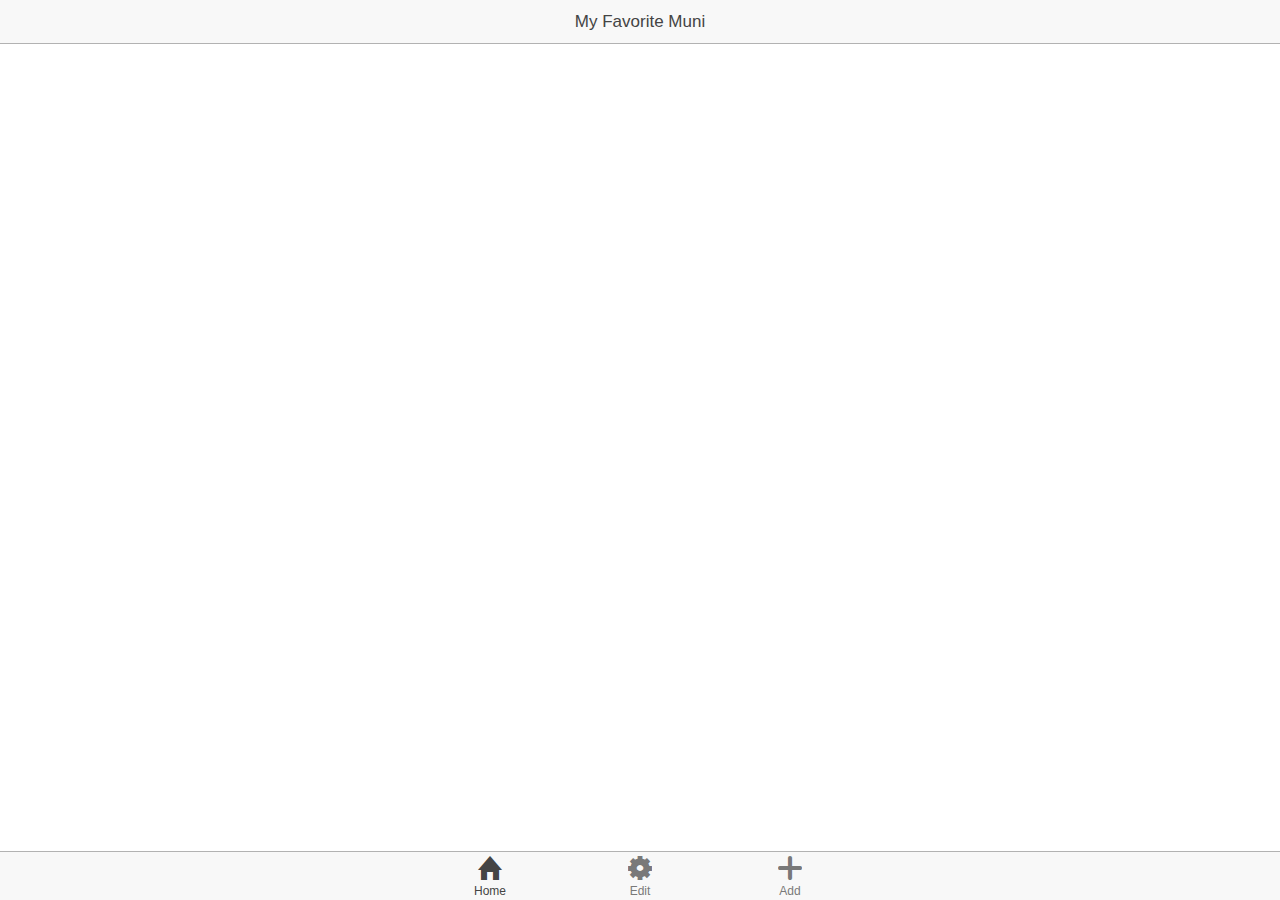
==== platforms/android/assets/www/index.html @ 35566b82 "v1" ====
<!DOCTYPE html>
<html>
  <head>
    <meta charset="utf-8">
    <meta name="viewport" content="initial-scale=1, maximum-scale=1, user-scalable=no, width=device-width">
    <title></title>

    <link href="lib/ionic/css/ionic.css" rel="stylesheet">
    <link href="css/style.css" rel="stylesheet">

    <!-- IF using Sass (run gulp sass first), then uncomment below and remove the CSS includes above
    <link href="css/ionic.app.css" rel="stylesheet">
    -->

    <!-- ionic/angularjs js -->
    <script src="lib/ionic/js/ionic.bundle.js"></script>

    <!-- cordova script (this will be a 404 during development) -->
    <script src="cordova.js"></script>

    <!-- your app's js -->
    <script src="js/app.js"></script>
    <script src="js/services/storageservice.js"></script>
    <script src="js/services/cacheservice.js"></script>
    <script src="js/services/nextmuniservice.js"></script>
    <script src="js/controllers/home.js"></script>
    <script src="js/controllers/addfav.js"></script>
    <script src="js/controllers/edit.js"></script>
  </head>
  <body ng-app="MFM" animation="slide-left-right-ios7">
    <!-- 
      The nav bar that will be updated as we navigate between views.
    -->
    <ion-nav-bar class="bar-stable nav-title-slide-ios7">
      <ion-nav-back-button class="button-icon icon ion-chevron-left">
        Back
      </ion-nav-back-button>
    </ion-nav-bar>
    <!-- 
      The views will be rendered in the <ion-nav-view> directive below
      Templates are in the /templates folder (but you could also
      have templates inline in this html file if you'd like).
    -->
    <ion-nav-view></ion-nav-view>
  </body>
</html>
---- platforms/android/assets/www/css/style.css ----
/* Empty. Add your own CSS if you like */
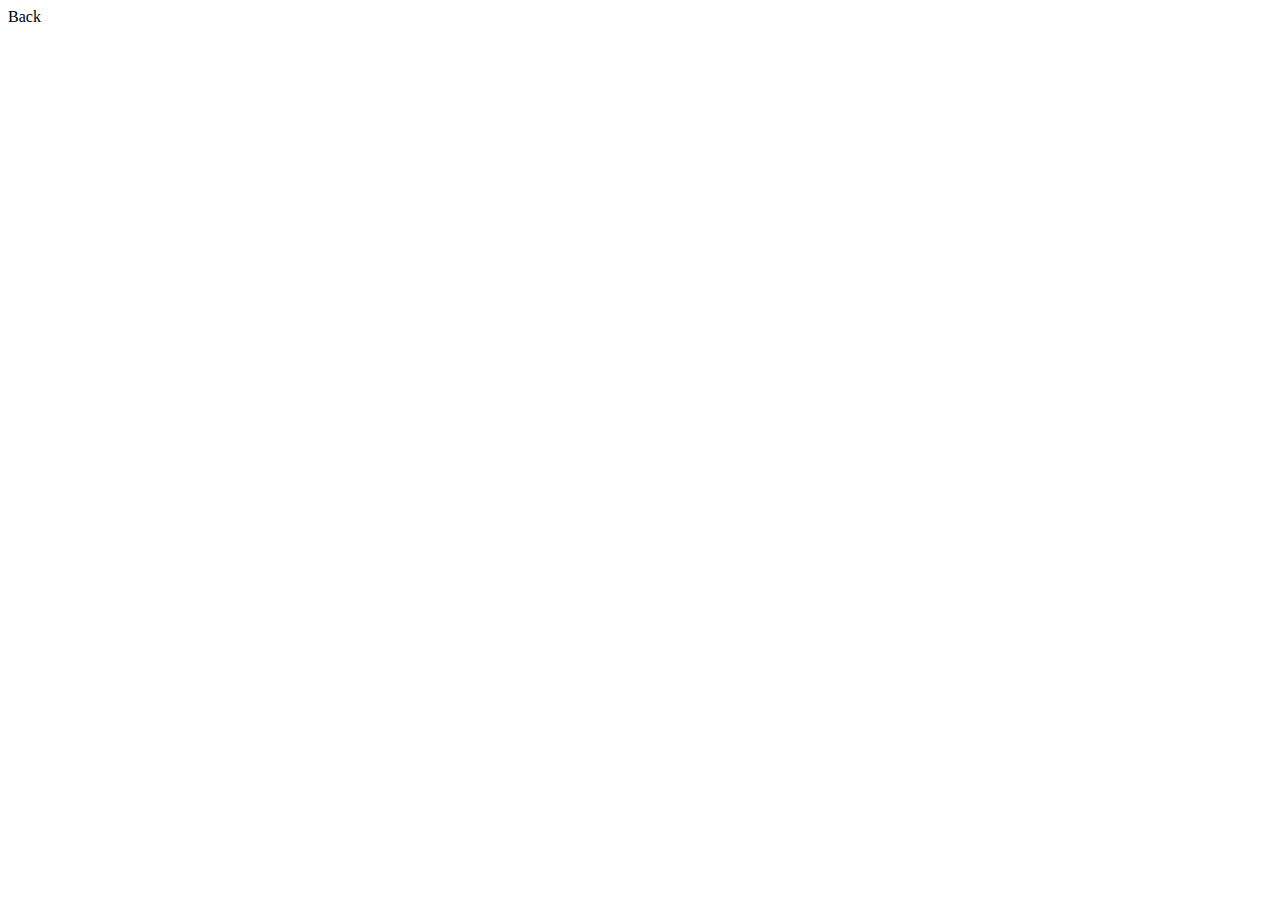
==== commit 8807d63f: "todays build" ====
--- a/platforms/android/assets/www/index.html
+++ b/platforms/android/assets/www/index.html
@@ -5,7 +5,8 @@
     <meta name="viewport" content="initial-scale=1, maximum-scale=1, user-scalable=no, width=device-width">
     <title></title>
 
-    <link href="lib/ionic/css/ionic.css" rel="stylesheet">
+    <!--<link href="lib/ionic/css/ionic.css" rel="stylesheet">-->
+    <link href="http://code.ionicframework.com/nightly/css/ionic.min.css" rel="stylesheet">
     <link href="css/style.css" rel="stylesheet">
 
     <!-- IF using Sass (run gulp sass first), then uncomment below and remove the CSS includes above
@@ -13,7 +14,9 @@
     -->
 
     <!-- ionic/angularjs js -->
-    <script src="lib/ionic/js/ionic.bundle.js"></script>
+    <!--<script src="lib/ionic/js/ionic.bundle.js"></script>-->
+    <script src="http://code.ionicframework.com/nightly/js/ionic.bundle.js"></script>
+    <script src="js/lib/underscore/underscore-min.js"></script>
 
     <!-- cordova script (this will be a 404 during development) -->
     <script src="cordova.js"></script>
--- a/platforms/android/assets/www/css/style.css
+++ b/platforms/android/assets/www/css/style.css
@@ -1 +1,23 @@
 /* Empty. Add your own CSS if you like */
+select {
+  display: block;
+}
+.slider{
+  position: absolute !important;
+  top: 0 ;
+  bottom: 0;
+  left: 0;
+  right: 0;
+}
+
+.slider-pager {
+	top: initial;
+	bottom: 60px !important;
+}
+p {
+	padding: 0.2em;
+}
+.predict {
+	font-size: 3em;
+	padding: 0.4em 0.2em 0.4em 0.2em;
+}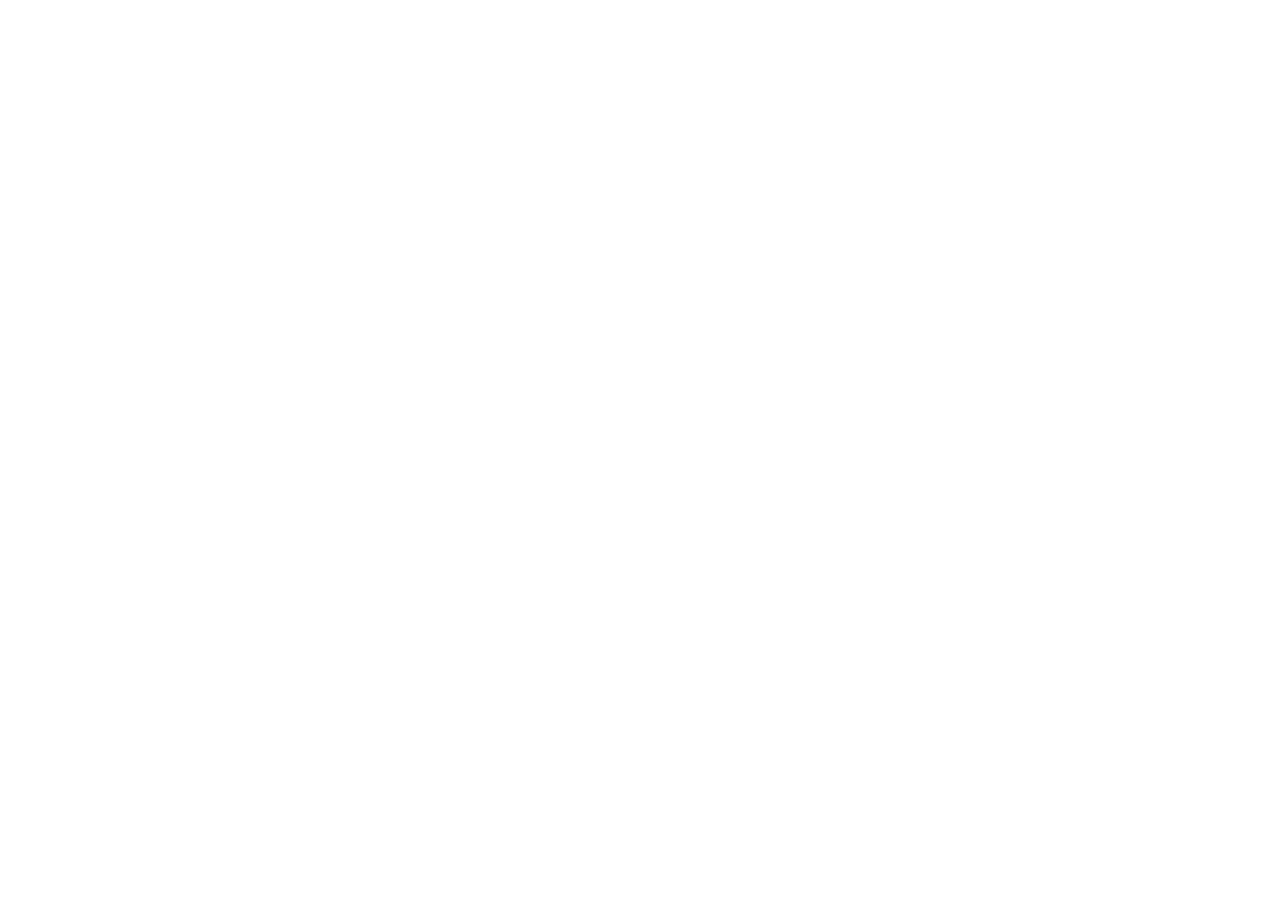
==== commit 5fe7d899: "remove tabs, new navigation, styling" ====
--- a/platforms/android/assets/www/index.html
+++ b/platforms/android/assets/www/index.html
@@ -30,20 +30,11 @@
     <script src="js/controllers/addfav.js"></script>
     <script src="js/controllers/edit.js"></script>
   </head>
-  <body ng-app="MFM" animation="slide-left-right-ios7">
-    <!-- 
-      The nav bar that will be updated as we navigate between views.
-    -->
-    <ion-nav-bar class="bar-stable nav-title-slide-ios7">
-      <ion-nav-back-button class="button-icon icon ion-chevron-left">
-        Back
-      </ion-nav-back-button>
-    </ion-nav-bar>
-    <!-- 
-      The views will be rendered in the <ion-nav-view> directive below
-      Templates are in the /templates folder (but you could also
-      have templates inline in this html file if you'd like).
-    -->
-    <ion-nav-view></ion-nav-view>
+  <body ng-app="MFM">
+    <ion-nav-bar animation="nav-title-slide-ios7" 
+             type="bar-positive" 
+             back-button-type="button-icon" 
+             back-button-icon="ion-arrow-left-c"></ion-nav-bar>
+    <ion-nav-view animation="slide-left-right"></ion-nav-view>
   </body>
 </html>
--- a/platforms/android/assets/www/css/style.css
+++ b/platforms/android/assets/www/css/style.css
@@ -1,6 +1,7 @@
 /* Empty. Add your own CSS if you like */
 select {
   display: block;
+  width: 75%;
 }
 .slider{
   position: absolute !important;
@@ -17,7 +18,29 @@
 p {
 	padding: 0.2em;
 }
-.predict {
-	font-size: 3em;
+.predictmain {
+	font-size: 6em;
 	padding: 0.4em 0.2em 0.4em 0.2em;
+  border-bottom: 1px;
+  border-bottom-style: solid;
+  display: block;
+  text-align: center;
+}
+.predictmain span{
+  font-size: small;
+  padding-left: 0.5em;
+}
+.predictsub {
+  display: inline;
+  padding: 0.5em;
+  line-height: 3;
+  text-align: center;
+}
+.toplabel {
+  border-top: 1px;
+  border-top-style: solid;
+  padding-top: 1em !important;
+}
+.label {
+  padding: 1em;
 }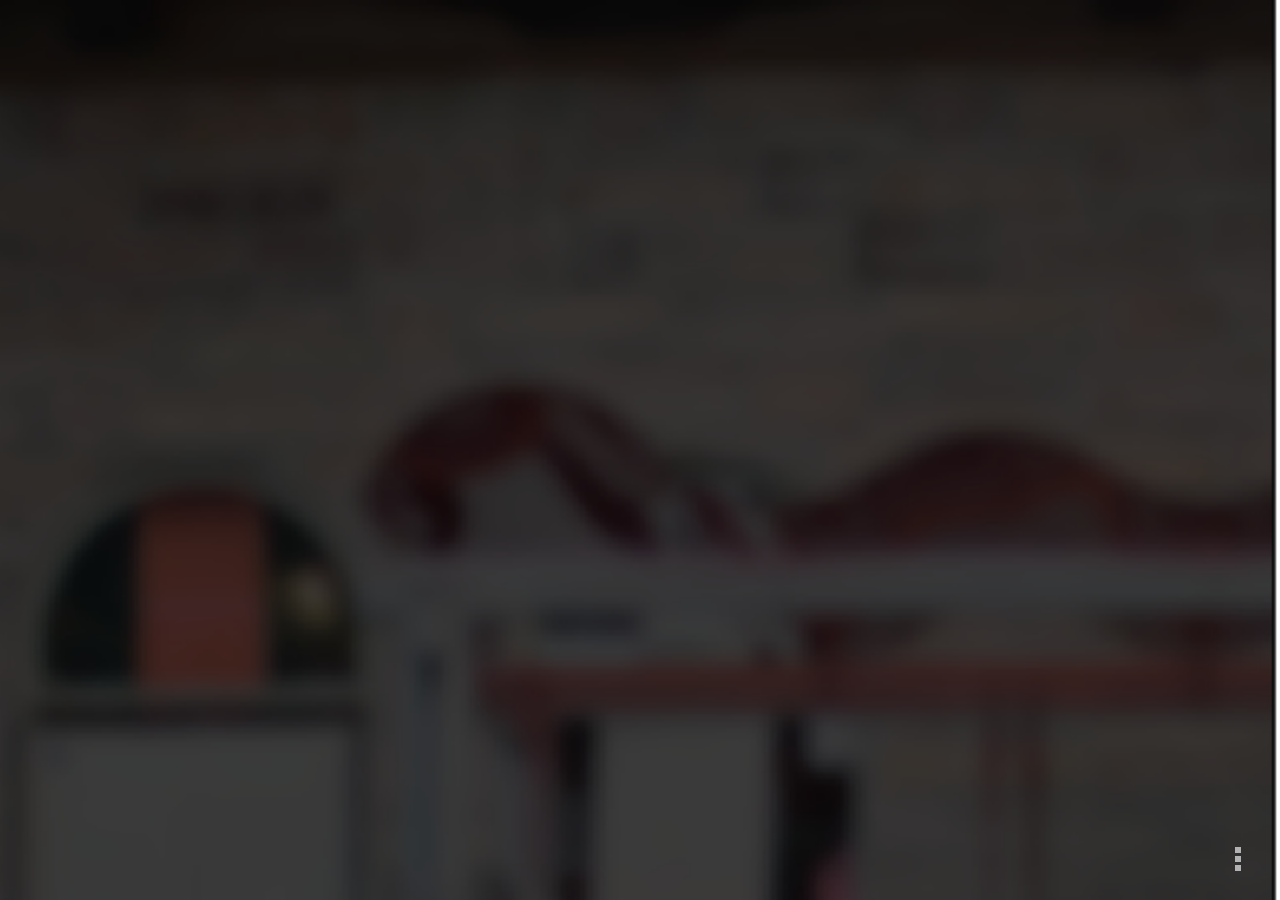
==== commit 24f842ee: "styling + latest nightly ionic build" ====
--- a/platforms/android/assets/www/index.html
+++ b/platforms/android/assets/www/index.html
@@ -5,8 +5,8 @@
     <meta name="viewport" content="initial-scale=1, maximum-scale=1, user-scalable=no, width=device-width">
     <title></title>
 
-    <!--<link href="lib/ionic/css/ionic.css" rel="stylesheet">-->
-    <link href="http://code.ionicframework.com/nightly/css/ionic.min.css" rel="stylesheet">
+    <link href="lib/ionic/css/ionic.css" rel="stylesheet">
+    <!--<link href="http://code.ionicframework.com/nightly/css/ionic.min.css" rel="stylesheet">-->
     <link href="css/style.css" rel="stylesheet">
 
     <!-- IF using Sass (run gulp sass first), then uncomment below and remove the CSS includes above
@@ -14,8 +14,8 @@
     -->
 
     <!-- ionic/angularjs js -->
-    <!--<script src="lib/ionic/js/ionic.bundle.js"></script>-->
-    <script src="http://code.ionicframework.com/nightly/js/ionic.bundle.js"></script>
+    <script src="lib/ionic/js/ionic.bundle.min.js"></script>
+    <!--<script src="http://code.ionicframework.com/nightly/js/ionic.bundle.js"></script>-->
     <script src="js/lib/underscore/underscore-min.js"></script>
 
     <!-- cordova script (this will be a 404 during development) -->
--- a/platforms/android/assets/www/css/style.css
+++ b/platforms/android/assets/www/css/style.css
@@ -2,6 +2,14 @@
 select {
   display: block;
   width: 75%;
+}
+body {
+  background: url(../img/munistop.png);
+  background-size: 100%;
+  background-repeat: no-repeat;
+  color: white;
+  font-family: Roboto, Arial, sans-serif !important;
+  border: none;
 }
 .slider{
   position: absolute !important;
@@ -19,8 +27,8 @@
 	padding: 0.2em;
 }
 .predictmain {
-	font-size: 6em;
-	padding: 0.4em 0.2em 0.4em 0.2em;
+	font-size: 10em;
+	padding: 1em 0.2em 0.4em 0.2em;
   border-bottom: 1px;
   border-bottom-style: solid;
   display: block;
@@ -32,15 +40,25 @@
 }
 .predictsub {
   display: inline;
-  padding: 0.5em;
+  padding: 1em;
   line-height: 3;
   text-align: center;
+  font-size: 1.5em;
 }
 .toplabel {
   border-top: 1px;
   border-top-style: solid;
-  padding-top: 1em !important;
+  padding-top: 2em !important;
 }
 .label {
-  padding: 1em;
+  padding: 1em 0.5em 1em 0.5em;
+  font-size: 1.5em;
+}
+.bottom-right {
+  position: absolute;
+  bottom: 1em;
+  right: 1em;
+}
+div span i {
+  color: white;
 }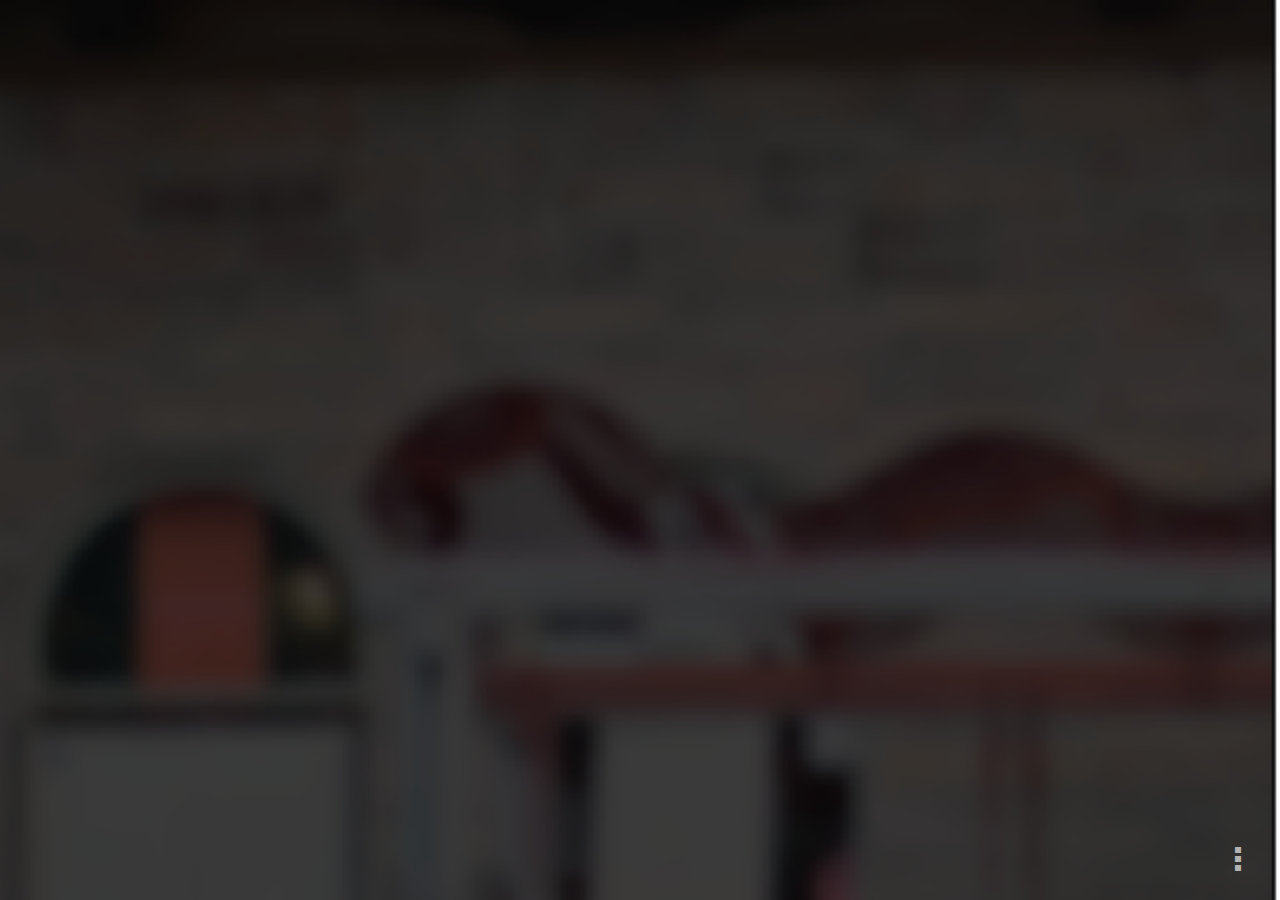
==== commit d86c6e34: "include correct ionic libs" ====
--- a/platforms/android/assets/www/index.html
+++ b/platforms/android/assets/www/index.html
@@ -5,7 +5,7 @@
     <meta name="viewport" content="initial-scale=1, maximum-scale=1, user-scalable=no, width=device-width">
     <title></title>
 
-    <link href="lib/ionic/css/ionic.css" rel="stylesheet">
+    <link href="lib/ionic/css/ionic.min.css" rel="stylesheet">
     <!--<link href="http://code.ionicframework.com/nightly/css/ionic.min.css" rel="stylesheet">-->
     <link href="css/style.css" rel="stylesheet">
 
--- a/platforms/android/assets/www/css/style.css
+++ b/platforms/android/assets/www/css/style.css
@@ -9,7 +9,6 @@
   background-repeat: no-repeat;
   color: white;
   font-family: Roboto, Arial, sans-serif !important;
-  border: none;
 }
 .slider{
   position: absolute !important;
